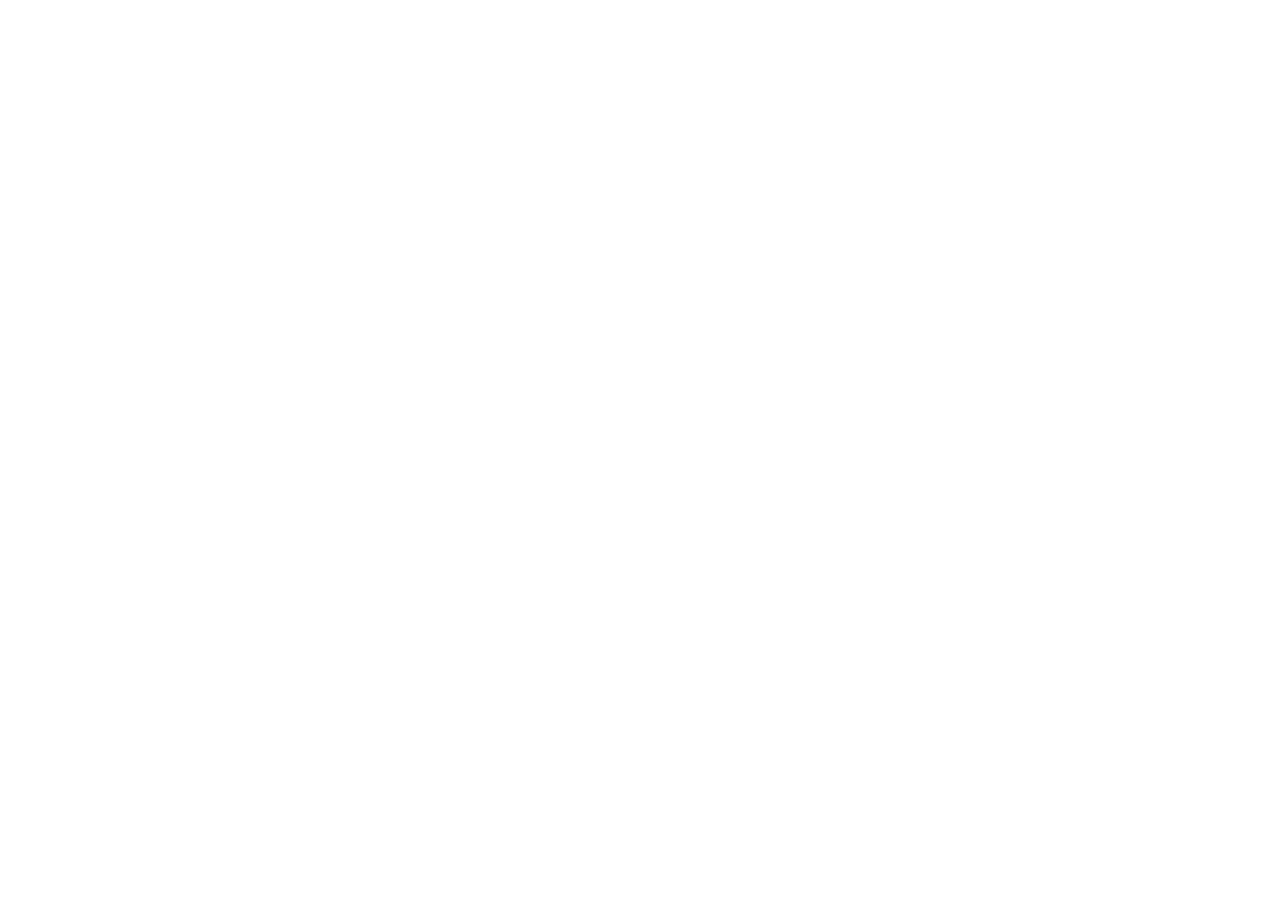
==== contact.html @ f25f4a55 "Page Setup Snippets" ====
<!DOCTYPE html>
<html lang="en">
    <head>
        <meta charset="utf-8">
        <title> Contact Page</title>
		<link rel="stylesheet" href="styles.css">
    </head>
    <body>
		<header> </header>
		<main> </main>
        
		<footer> </footer>
    </body>
</html>
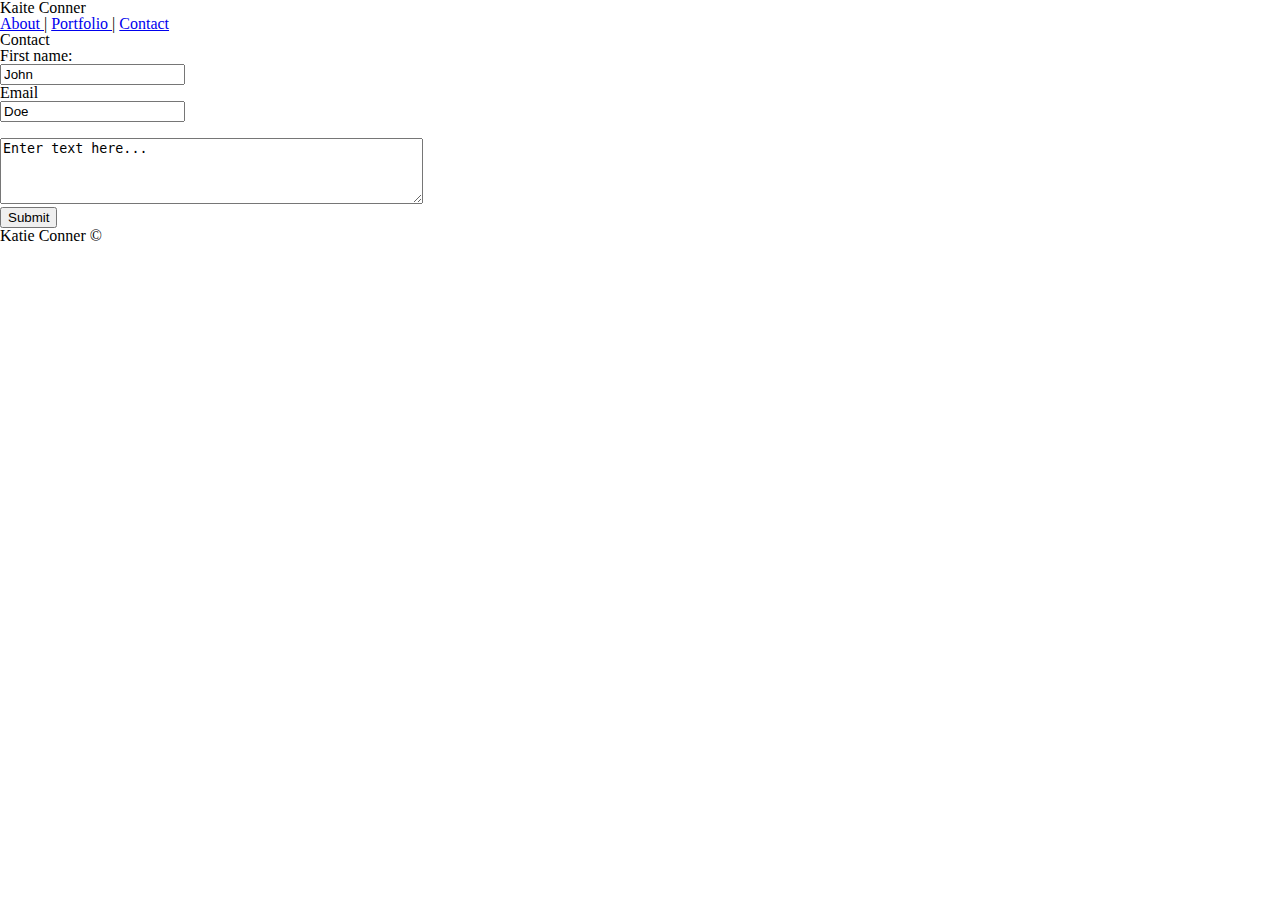
==== commit adc1d476: "Site Setup Snippets" ====
--- a/contact.html
+++ b/contact.html
@@ -2,13 +2,42 @@
 <html lang="en">
     <head>
         <meta charset="utf-8">
-        <title> Contact Page</title>
-		<link rel="stylesheet" href="styles.css">
+        <title> contact </title>
+		<link rel="stylesheet" href="/assets/css/style.css">
     </head>
     <body>
-		<header> </header>
-		<main> </main>
+		<header> <h1>Kaite Conner</h1></header>
+		
+		<nav>
+			<a href="#"> About </a> |
+			<a href="#"> Portfolio </a> |
+			<a href="#"> Contact </a> 
+		</nav>
+		
+		<main id="wrapper">
+			<h1> Contact </h1>
+			
+			
+<form action="/action_page.php">
+  First name:<br>
+  <input type="text" name="firstname" value="John">
+  <br>
+  Email<br>
+  <input type="text" name="lastname" value="Doe">
+  <br><br>
+ 
+	<textarea rows="4" cols="50" name="comment" form="usrform">
+Enter text here...</textarea>
+	
+	<br>
+	
+  <input type="submit">
+</form>
+		
+		
+		
+		</main>
         
-		<footer> </footer>
+		<footer> Katie Conner &copy;</footer>
     </body>
 </html>--- a/assets/css/style.css
+++ b/assets/css/style.css
@@ -0,0 +1,52 @@
+/* Katie Conner Style Sheet */
+
+/* Rest / Normlalizer Below */
+
+/* http://meyerweb.com/eric/tools/css/reset/ 
+   v2.0 | 20110126
+   License: none (public domain)
+*/
+
+html, body, div, span, applet, object, iframe,
+h1, h2, h3, h4, h5, h6, p, blockquote, pre,
+a, abbr, acronym, address, big, cite, code,
+del, dfn, em, img, ins, kbd, q, s, samp,
+small, strike, strong, sub, sup, tt, var,
+b, u, i, center,
+dl, dt, dd, ol, ul, li,
+fieldset, form, label, legend,
+table, caption, tbody, tfoot, thead, tr, th, td,
+article, aside, canvas, details, embed, 
+figure, figcaption, footer, header, hgroup, 
+menu, nav, output, ruby, section, summary,
+time, mark, audio, video {
+margin: 0;
+padding: 0;
+border: 0;
+font-size: 100%;
+font: inherit;
+vertical-align: baseline;
+}
+/* HTML5 display-role reset for older browsers */
+article, aside, details, figcaption, figure, 
+footer, header, hgroup, menu, nav, section {
+display: block;
+}
+body {
+line-height: 1;
+}
+ol, ul {
+list-style: none;
+}
+blockquote, q {
+quotes: none;
+}
+blockquote:before, blockquote:after,
+q:before, q:after {
+content: '';
+content: none;
+}
+table {
+border-collapse: collapse;
+border-spacing: 0;
+}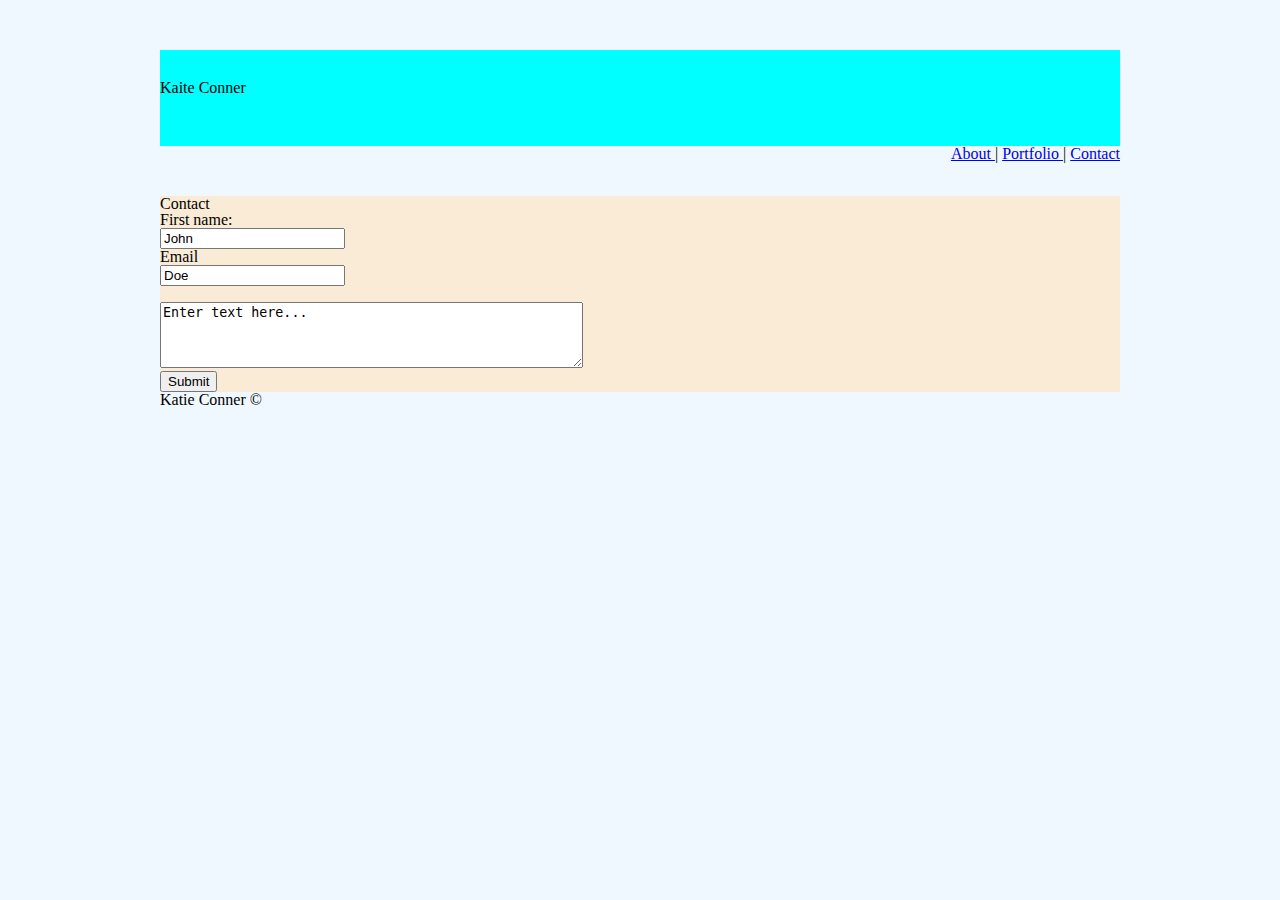
==== commit 9ef18acb: "updated layout" ====
--- a/contact.html
+++ b/contact.html
@@ -3,15 +3,15 @@
     <head>
         <meta charset="utf-8">
         <title> contact </title>
-		<link rel="stylesheet" href="/assets/css/style.css">
+		<link rel="stylesheet" href="./assets/css/style.css">
     </head>
-    <body>
+    <body id="wrapper">
 		<header> <h1>Kaite Conner</h1></header>
 		
-		<nav>
-			<a href="#"> About </a> |
-			<a href="#"> Portfolio </a> |
-			<a href="#"> Contact </a> 
+		<nav align="horozontal">
+			<a href="/index.html"> About </a> |
+			<a href="/portfolio.html"> Portfolio </a> |
+			<a href="/contact.html"> Contact </a> 
 		</nav>
 		
 		<main id="wrapper">
--- a/assets/css/style.css
+++ b/assets/css/style.css
@@ -49,4 +49,62 @@
 table {
 border-collapse: collapse;
 border-spacing: 0;
-}+}
+
+
+
+
+
+
+/* MAIN CONTENT */
+
+
+header {background-color: aqua;
+		padding-top:30px;
+	padding-bottom: 50px;
+	
+	    
+
+}
+
+.container { margin: 0 auto;
+	max-width: 960px;
+	
+
+			}
+/* Kaite Conner top -left */ 
+
+.logo {float: left;
+		font-size: 2em;
+		font-weight: bolder;
+		background-color: red;
+		padding: 24px;
+	margin-top: -30px;
+		}
+
+.floatkt {float: left;}
+body {background-color:aliceblue;}
+
+#wrapper { margin: 0 auto; 
+			margin-top: 50px;
+		  width: 960px; 
+}
+
+
+.about { padding-top: 30px;
+		padding-left: 20px;
+		padding-bottom: 5px;
+		font-size: 2em;}
+
+img {padding: 2%;}
+
+
+
+nav { float:right;
+	 ;
+clear:right;
+}
+
+
+main { background-color: antiquewhite;
+margin-top: 40px;}
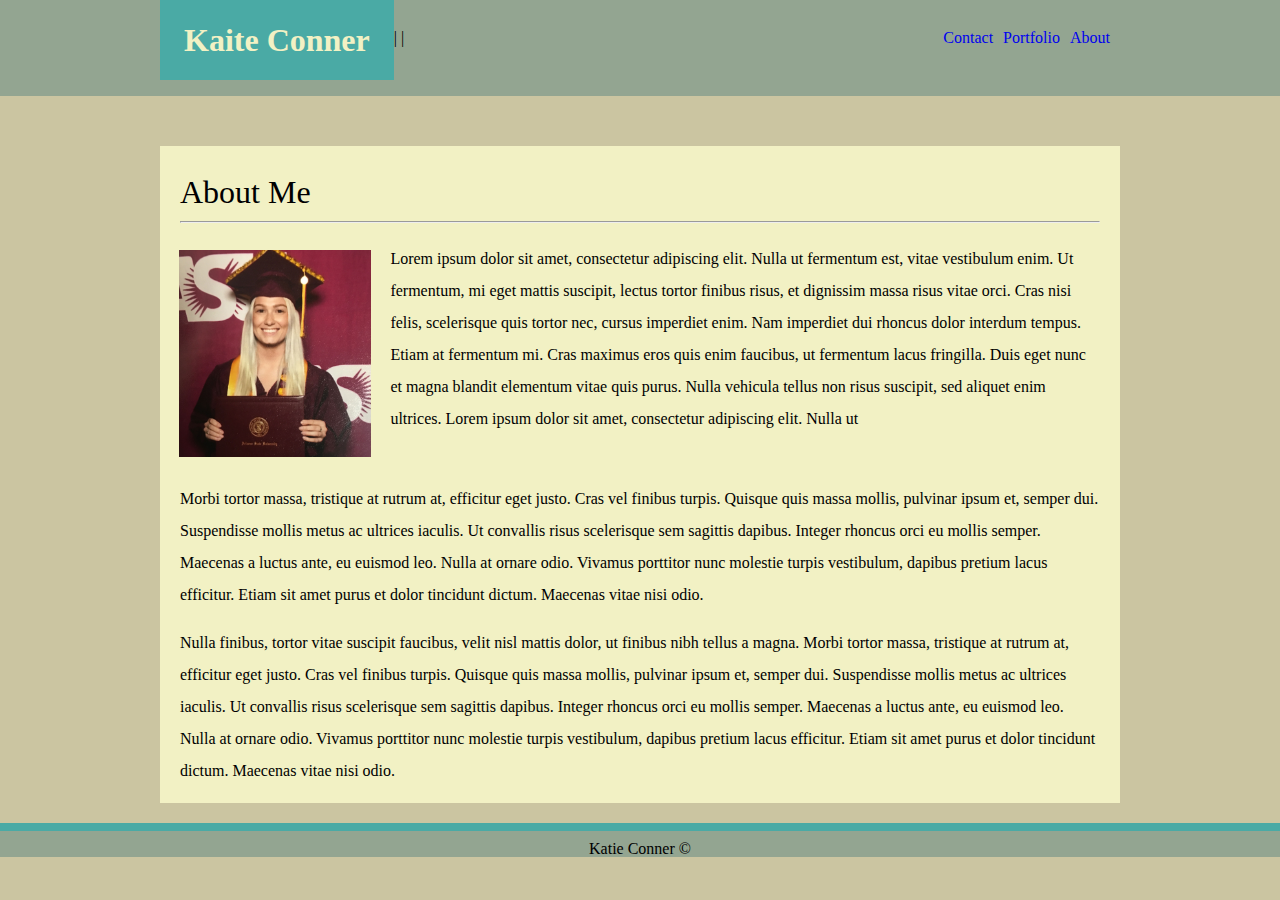
==== commit 3d68eb18: "updated" ====
--- a/contact.html
+++ b/contact.html
@@ -2,42 +2,40 @@
 <html lang="en">
     <head>
         <meta charset="utf-8">
-        <title> contact </title>
+        <title>Katie's portfolio site</title>
 		<link rel="stylesheet" href="./assets/css/style.css">
     </head>
-    <body id="wrapper">
-		<header> <h1>Kaite Conner</h1></header>
+<body >
+		<header> <div class="container"><span class="logo">Kaite Conner</span>
 		
-		<nav align="horozontal">
-			<a href="/index.html"> About </a> |
-			<a href="/portfolio.html"> Portfolio </a> |
-			<a href="/contact.html"> Contact </a> 
+		<nav>
+			<a href="."> About </a> |
+			<a href="./portfolio.html"> Portfolio </a> |
+			<a href="./contact.html"> Contact </a> 
 		</nav>
+			</div>
+		</header>
+<main id="wrapper">
+			<h1 class="about"> About Me </h1>
+	<HR>
 		
-		<main id="wrapper">
-			<h1> Contact </h1>
 			
+		  <img src="./assets/images/kate.jpg" class="floatkt" width="20%"> 
 			
-<form action="/action_page.php">
-  First name:<br>
-  <input type="text" name="firstname" value="John">
-  <br>
-  Email<br>
-  <input type="text" name="lastname" value="Doe">
-  <br><br>
- 
-	<textarea rows="4" cols="50" name="comment" form="usrform">
-Enter text here...</textarea>
+			<p style="margin-top: 20px;" class="paragraph"> Lorem ipsum dolor sit amet, consectetur adipiscing elit. Nulla ut fermentum est, vitae vestibulum enim. Ut fermentum, mi eget mattis suscipit, lectus tortor finibus risus, et dignissim massa risus vitae orci. Cras nisi felis, scelerisque quis tortor nec, cursus imperdiet enim. Nam imperdiet dui rhoncus dolor interdum tempus. Etiam at fermentum mi. Cras maximus eros quis enim faucibus, ut fermentum lacus fringilla. Duis eget nunc et magna blandit elementum vitae quis purus. Nulla vehicula tellus non risus suscipit, sed aliquet enim ultrices. Lorem ipsum dolor sit amet, consectetur adipiscing elit. Nulla ut </p>
+	<br>
+	<br><br>
+			<p> Morbi tortor massa, tristique at rutrum at, efficitur eget justo. Cras vel finibus turpis. Quisque quis massa mollis, pulvinar ipsum et, semper dui. Suspendisse mollis metus ac ultrices iaculis. Ut convallis risus scelerisque sem sagittis dapibus. Integer rhoncus orci eu mollis semper. Maecenas a luctus ante, eu euismod leo. Nulla at ornare odio. Vivamus porttitor nunc molestie turpis vestibulum, dapibus pretium lacus efficitur. Etiam sit amet purus et dolor tincidunt dictum. Maecenas vitae nisi odio. </p>
 	
 	<br>
-	
-  <input type="submit">
-</form>
+			<p >Nulla finibus, tortor vitae suscipit faucibus, velit nisl mattis dolor, ut finibus nibh tellus a magna. Morbi tortor massa, tristique at rutrum at, efficitur eget justo. Cras vel finibus turpis. Quisque quis massa mollis, pulvinar ipsum et, semper dui. Suspendisse mollis metus ac ultrices iaculis. Ut convallis risus scelerisque sem sagittis dapibus. Integer rhoncus orci eu mollis semper. Maecenas a luctus ante, eu euismod leo. Nulla at ornare odio. Vivamus porttitor nunc molestie turpis vestibulum, dapibus pretium lacus efficitur. Etiam sit amet purus et dolor tincidunt dictum. Maecenas vitae nisi odio. </p>
+			
+	<br>
 		
 		
 		
 		</main>
         
-		<footer> Katie Conner &copy;</footer>
+		<footer class="footer-container"> Katie Conner &copy;</footer>
     </body>
 </html>--- a/assets/css/style.css
+++ b/assets/css/style.css
@@ -59,7 +59,7 @@
 /* MAIN CONTENT */
 
 
-header {background-color: aqua;
+header {background-color: #93a591;
 		padding-top:30px;
 	padding-bottom: 50px;
 	
@@ -71,40 +71,66 @@
 	max-width: 960px;
 	
 
+	
 			}
 /* Kaite Conner top -left */ 
 
 .logo {float: left;
 		font-size: 2em;
 		font-weight: bolder;
-		background-color: red;
+		background-color: #4aaaa5 ;
 		padding: 24px;
 	margin-top: -30px;
+	color: #f2f1c4
 		}
 
 .floatkt {float: left;}
-body {background-color:aliceblue;}
+
+body {background-color: #cbc5a1;
+		} 
 
 #wrapper { margin: 0 auto; 
 			margin-top: 50px;
 		  width: 960px; 
 }
 
-
+/* Header section about me / contact / portfolio */
 .about { padding-top: 30px;
 		padding-left: 20px;
 		padding-bottom: 5px;
-		font-size: 2em;}
+		font-size: 2em;
+ }
+ 
+
+/* line seperator*/ 
+hr { 
+  display: block;
+  margin-top: 0.5em;
+  margin-bottom: 0.5em;
+  margin-left: 20PX;;
+  margin-right: 20PX;
+  border-style: inset;
+  border-width: 1px;
+}
 
 img {padding: 2%;}
 
+.paragraph {}
 
+.footer-container {text-align: center;
+				background-color: #93a591;
+				margin-top: 20px;
+				padding-top: 10px;
+				 border-top: 8px solid #4aaaa5;}
 
-nav { float:right;
-	 ;
-clear:right;
+nav a { float:right;
+   text-decoration: none;
+	margin-right: 10px;
 }
 
+p {margin-right: 20px;
+	margin-left: 20px;
+	line-height: 2}
 
-main { background-color: antiquewhite;
+main { background-color: #f2f1c4;
 margin-top: 40px;}
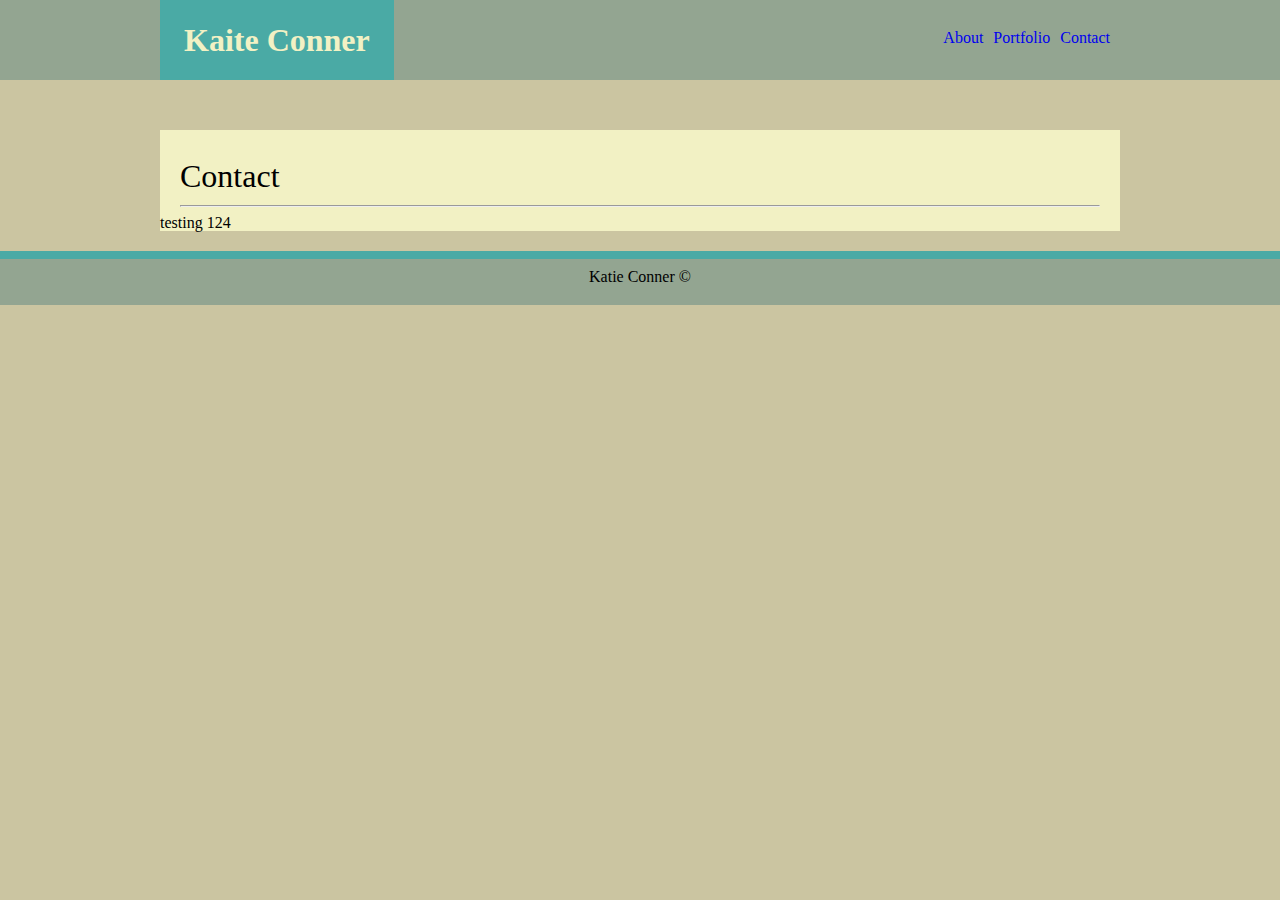
==== commit b864da80: "updated files" ====
--- a/contact.html
+++ b/contact.html
@@ -1,41 +1,30 @@
 <!DOCTYPE html>
 <html lang="en">
-    <head>
-        <meta charset="utf-8">
-        <title>Katie's portfolio site</title>
-		<link rel="stylesheet" href="./assets/css/style.css">
-    </head>
-<body >
-		<header> <div class="container"><span class="logo">Kaite Conner</span>
-		
-		<nav>
-			<a href="."> About </a> |
-			<a href="./portfolio.html"> Portfolio </a> |
-			<a href="./contact.html"> Contact </a> 
-		</nav>
-			</div>
-		</header>
-<main id="wrapper">
-			<h1 class="about"> About Me </h1>
-	<HR>
-		
-			
-		  <img src="./assets/images/kate.jpg" class="floatkt" width="20%"> 
-			
-			<p style="margin-top: 20px;" class="paragraph"> Lorem ipsum dolor sit amet, consectetur adipiscing elit. Nulla ut fermentum est, vitae vestibulum enim. Ut fermentum, mi eget mattis suscipit, lectus tortor finibus risus, et dignissim massa risus vitae orci. Cras nisi felis, scelerisque quis tortor nec, cursus imperdiet enim. Nam imperdiet dui rhoncus dolor interdum tempus. Etiam at fermentum mi. Cras maximus eros quis enim faucibus, ut fermentum lacus fringilla. Duis eget nunc et magna blandit elementum vitae quis purus. Nulla vehicula tellus non risus suscipit, sed aliquet enim ultrices. Lorem ipsum dolor sit amet, consectetur adipiscing elit. Nulla ut </p>
-	<br>
-	<br><br>
-			<p> Morbi tortor massa, tristique at rutrum at, efficitur eget justo. Cras vel finibus turpis. Quisque quis massa mollis, pulvinar ipsum et, semper dui. Suspendisse mollis metus ac ultrices iaculis. Ut convallis risus scelerisque sem sagittis dapibus. Integer rhoncus orci eu mollis semper. Maecenas a luctus ante, eu euismod leo. Nulla at ornare odio. Vivamus porttitor nunc molestie turpis vestibulum, dapibus pretium lacus efficitur. Etiam sit amet purus et dolor tincidunt dictum. Maecenas vitae nisi odio. </p>
-	
-	<br>
-			<p >Nulla finibus, tortor vitae suscipit faucibus, velit nisl mattis dolor, ut finibus nibh tellus a magna. Morbi tortor massa, tristique at rutrum at, efficitur eget justo. Cras vel finibus turpis. Quisque quis massa mollis, pulvinar ipsum et, semper dui. Suspendisse mollis metus ac ultrices iaculis. Ut convallis risus scelerisque sem sagittis dapibus. Integer rhoncus orci eu mollis semper. Maecenas a luctus ante, eu euismod leo. Nulla at ornare odio. Vivamus porttitor nunc molestie turpis vestibulum, dapibus pretium lacus efficitur. Etiam sit amet purus et dolor tincidunt dictum. Maecenas vitae nisi odio. </p>
-			
-	<br>
-		
-		
-		
-		</main>
+   <head>
+      <meta charset="utf-8">
+      <title>Katie's portfolio site</title>
+      <link rel="stylesheet" href="./assets/css/style.css">
+   </head>
+   <body >
+      <header>
+         <div class="container">
+            <span class="logo">Kaite Conner</span>
+            <nav>
+               <a href="./contact.html"> Contact </a>
+               <a href="./portfolio.html"> Portfolio </a> 
+               <a href="./index.html"> About </a> 
+            </nav>
+         </div>
+      </header>
+      <main id="wrapper">
+         <h1 class="about"> Contact</h1>
+		 
+         <hr>
+		  
+		  testing 124
         
-		<footer class="footer-container"> Katie Conner &copy;</footer>
-    </body>
-</html>+		  
+      </main>
+      <footer class="footer-container"> Katie Conner &copy;</footer>
+   </body>
+</html>
--- a/assets/css/style.css
+++ b/assets/css/style.css
@@ -120,7 +120,7 @@
 .footer-container {text-align: center;
 				background-color: #93a591;
 				margin-top: 20px;
-				padding-top: 10px;
+				padding: 10px 0px 20px 0px;
 				 border-top: 8px solid #4aaaa5;}
 
 nav a { float:right;
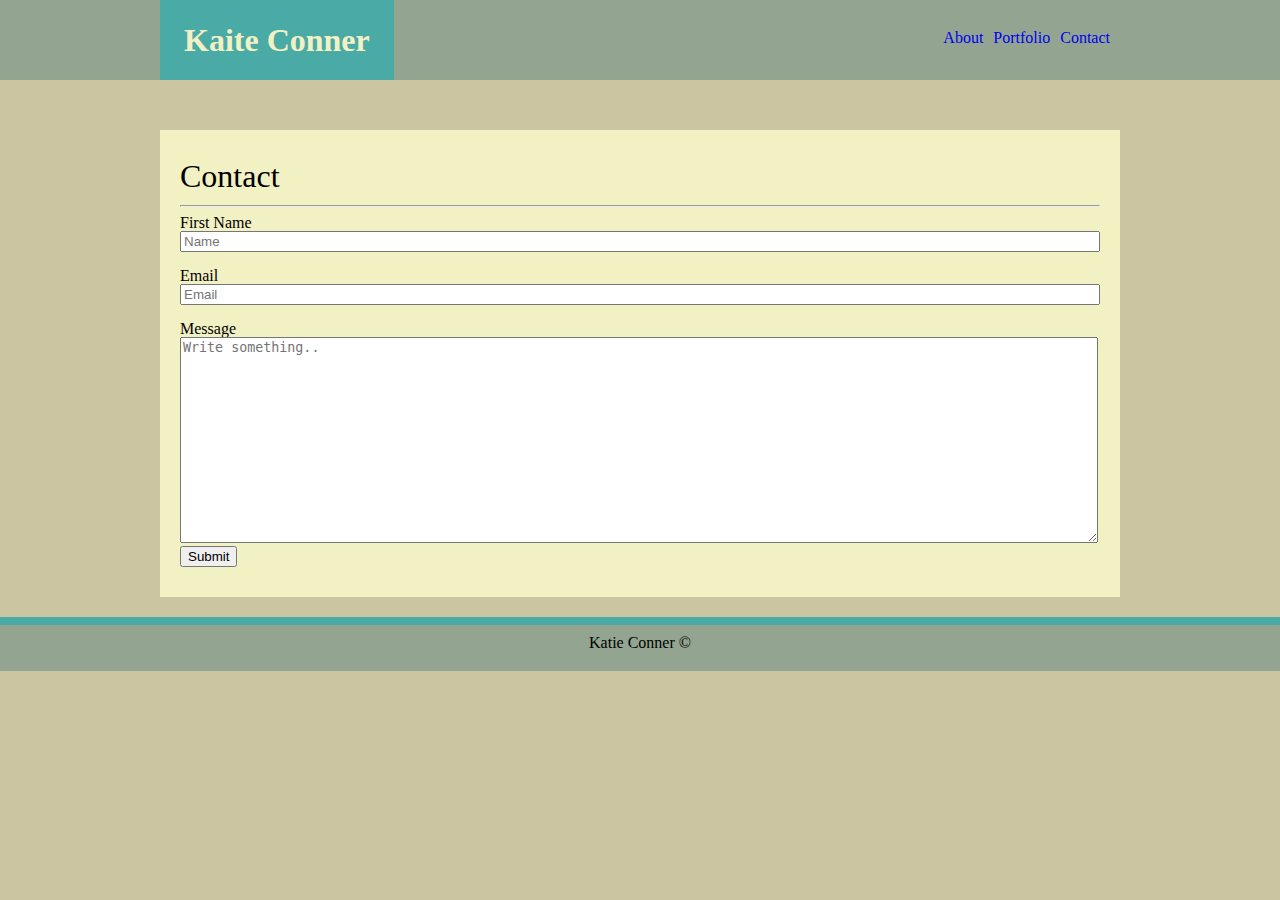
==== commit 45b94879: "update" ====
--- a/contact.html
+++ b/contact.html
@@ -21,8 +21,24 @@
 		 
          <hr>
 		  
-		  testing 124
-        
+		  <form> 
+	<label for="fname">First Name</label><br>
+    <input type="text" id="fname" name="firstname" placeholder="Name" style="width:97%;" >
+		  <br>
+			  
+			  <br>
+	<label for="fname">Email</label><br>
+    <input type="text" id="lname" name="email" placeholder="Email" style="width:97%;"><br>
+			  
+			 <br>
+		  
+		  <label for="Message">Message</label><br>
+			  
+    <textarea id="message" name="message" placeholder="Write something.." style="height:200px; width:97%;"></textarea>
+<br>
+    <input type="submit" value="Submit">
+  </form>
+		 
 		  
       </main>
       <footer class="footer-container"> Katie Conner &copy;</footer>
--- a/assets/css/style.css
+++ b/assets/css/style.css
@@ -113,24 +113,50 @@
   border-width: 1px;
 }
 
-img {padding: 2%;}
+img {
+	padding: 2%;
+}
 
-.paragraph {}
+form {
+	margin: 0px 0px 00px 20px;
+	padding: 0px 0px 30px 0px;
+}
 
-.footer-container {text-align: center;
+.footer-container {
+				text-align: center;
 				background-color: #93a591;
 				margin-top: 20px;
 				padding: 10px 0px 20px 0px;
-				 border-top: 8px solid #4aaaa5;}
+				border-top: 8px solid #4aaaa5;
+}
 
-nav a { float:right;
-   text-decoration: none;
+nav a { 
+	float:right;
+    text-decoration: none;
 	margin-right: 10px;
 }
 
-p {margin-right: 20px;
+p {
+	margin-right: 20px;
 	margin-left: 20px;
-	line-height: 2}
+	line-height: 2
+}
 
-main { background-color: #f2f1c4;
-margin-top: 40px;}
+.img-banner { position: relative;
+	
+}
+
+.textbox {
+	position: absolute;
+  bottom: -200px;
+  right: 720px;
+  background-color: #4aaaa5;
+  color: white;
+  padding: 20px 104px 20px 96px;
+	
+}
+
+main {
+	background-color: #f2f1c4;
+	margin-top: 40px;
+}
